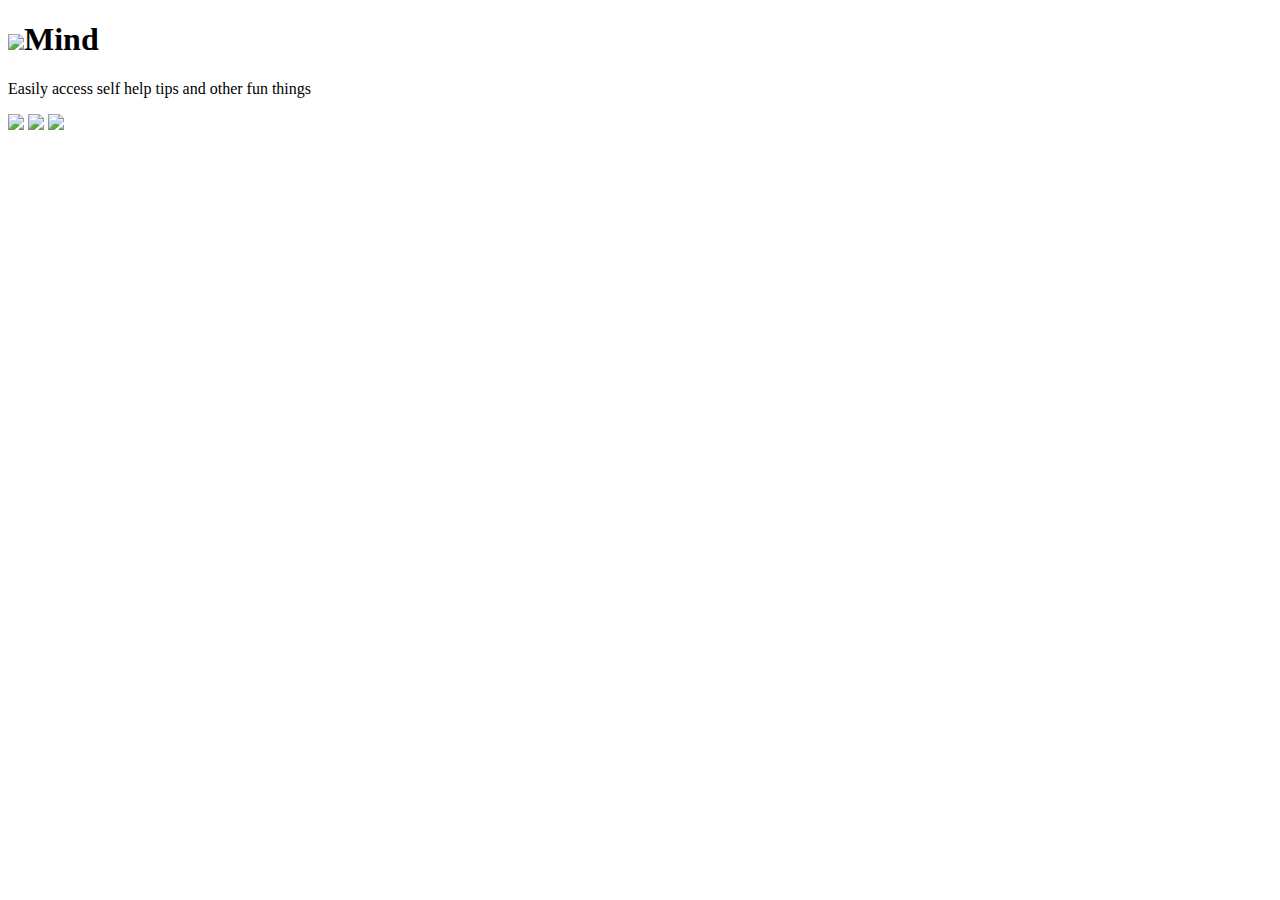
==== index.html @ 0195fd37 "1/12" ====
<!DOCTYPE html>
<html>
<head>
	<title>Matrix Launcher</title>
	<meta charset="utf-8">
	<meta name="content" content="width=device-width, initial-scale=1.0">
	<link rel="stylesheet" type="text/css" href="https://fonts.googleapis.com/css?family=Open+Sans">
	<link rel="stylesheet" type="text/css" href="fonts/font-awesome.min.css">
	<link rel="stylesheet" type="text/css" href="popup.css">
</head>
<body>
	<div class="modal-header">
		<h1 class="logo">
			<img src="images/mlogo.png" class="logo-icon">Mind <!-- <span class="version">(1.0.0)</span> -->
		</h1>
	</div>

	<div class="modal-content">
		<p>Easily access self help tips and other fun things</p>
	</div>

	<div class="modal-icons">
		<div class="flex-container">
			<div class="flex">
				<a href="rules/rules.html" target="_blank" title="12 Rules for Life: An Antidote to Chaos by Jordan B Peterson"><img src="images/1664.jpg"></a>
				<a href="quotes/quotes.html" target="_blank" title="Programming quotes"><img src="images/1999.jpg"></a>
				<a href="tyspeed/index.html" target="_blank" title="Typing speed"><img src="images/ty.png"></a>
			</div>
		</div>
	</div>
</body>
</html>
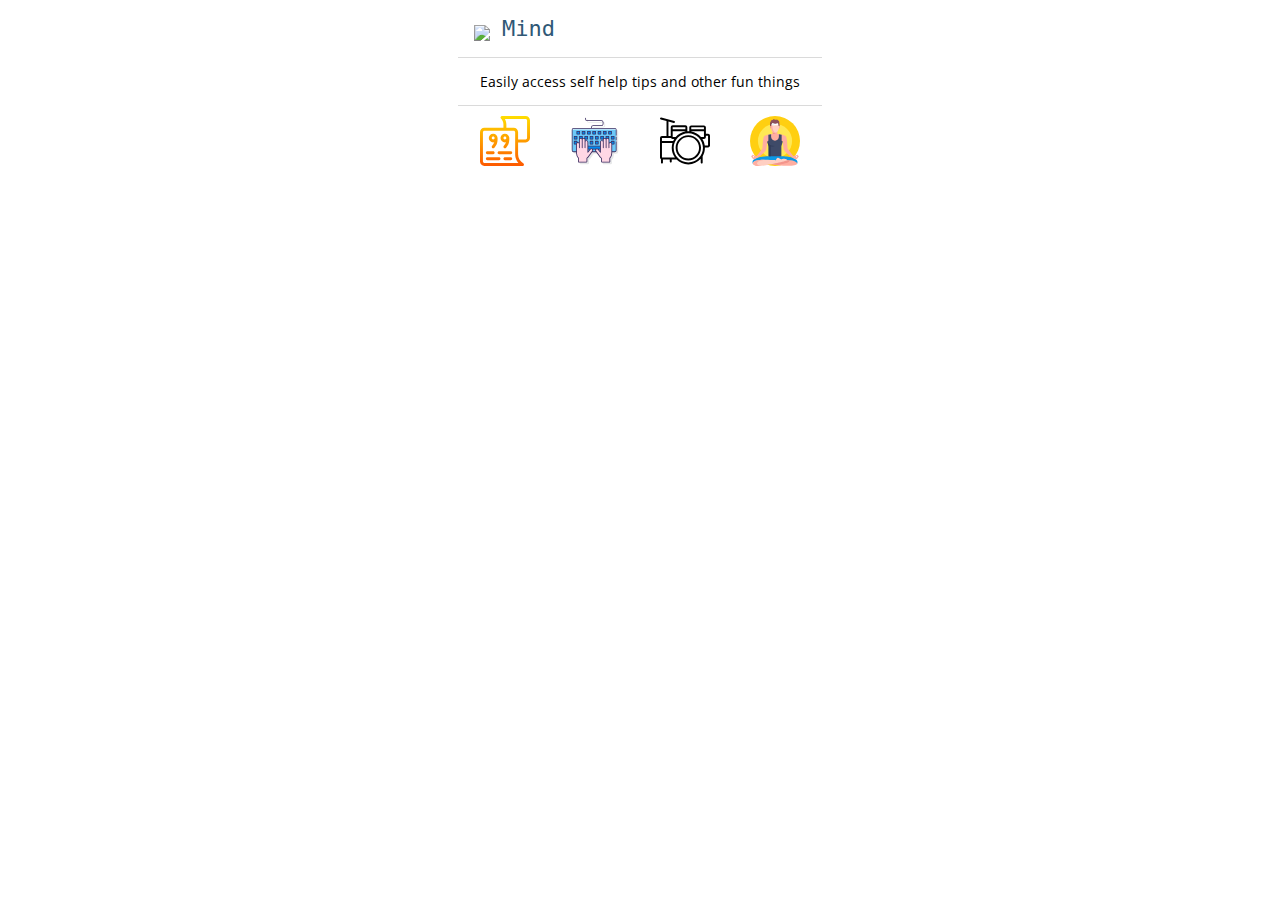
==== commit ac233bc2: "tyspeed redesign" ====
--- a/index.html
+++ b/index.html
@@ -1,31 +1,34 @@
 <!DOCTYPE html>
 <html>
 <head>
-	<title>Matrix Launcher</title>
+	<title>Mind Launcher</title>
 	<meta charset="utf-8">
 	<meta name="content" content="width=device-width, initial-scale=1.0">
 	<link rel="stylesheet" type="text/css" href="https://fonts.googleapis.com/css?family=Open+Sans">
 	<link rel="stylesheet" type="text/css" href="fonts/font-awesome.min.css">
-	<link rel="stylesheet" type="text/css" href="popup.css">
+	<link rel="stylesheet" type="text/css" href="index.css">
 </head>
 <body>
-	<div class="modal-header">
-		<h1 class="logo">
-			<img src="images/mlogo.png" class="logo-icon">Mind <!-- <span class="version">(1.0.0)</span> -->
-		</h1>
-	</div>
+	<div class="content">
+		<div class="content-inner">
+		<div class="modal-header">
+			<h1 class="logo">
+				<img src="images/mlogo.png" class="logo-icon">Mind <!-- <span class="version">(1.0.0)</span> -->
+			</h1>
+		</div>
 
-	<div class="modal-content">
-		<p>Easily access self help tips and other fun things</p>
-	</div>
+		<div class="modal-content">
+			<p>Easily access self help tips and other fun things</p>
+		</div>
 
-	<div class="modal-icons">
-		<div class="flex-container">
-			<div class="flex">
-				<a href="rules/rules.html" target="_blank" title="12 Rules for Life: An Antidote to Chaos by Jordan B Peterson"><img src="images/1664.jpg"></a>
-				<a href="quotes/quotes.html" target="_blank" title="Programming quotes"><img src="images/1999.jpg"></a>
-				<a href="tyspeed/index.html" target="_blank" title="Typing speed"><img src="images/ty.png"></a>
+		<div class="modal-icons">
+			<div class="flex-container">
+				<a href="quotes/quotes.html" target="_blank" title="Quotes"><img src="images/quote.svg"></a>
+				<a href="tyspeed/index.html" target="_blank" title="Typing speed"><img src="images/typing.svg"></a>
+				<a href="drumkit/index.html" target="_blank" title="DrumKit"><img src="images/drum-kit.svg"></a>
+				<a href="meditate/index.html" target="_blank" title="Meditate"><img src="images/meditation.svg"></a>
 			</div>
+		</div>
 		</div>
 	</div>
 </body>
--- a/index.css
+++ b/index.css
@@ -0,0 +1,67 @@
+html, body{
+	font-family: "Open Sans", sans-serif;
+	font-size: 14px;
+	margin: 0;
+	padding: 0;
+	min-height: 180px;
+	width: 384px;
+}
+h1{
+	margin: 0;
+	font-family: 'Menlo', monospace;
+	font-size: 22px;
+	font-weight: 400;
+	color: #2f5876;
+}
+a:link, a:visited{
+	text-decoration: none;
+	color: #000;
+	outline: 0;
+}
+img{
+	width: 30px;
+}
+.modal-header{
+	align-items: center;
+	border-bottom: 0.5px solid #dadada;
+}
+.modal-content{
+	padding: 0 22px;
+}
+.modal-icons{
+	height: 50px;
+	width: 100%;
+	border-top: 0.5px solid #dadada;
+}
+.version{
+	color: #444;
+	font-size: 18px;
+}
+.logo{
+	padding: 16px;
+}
+.logo-icon{
+	vertical-align: text-bottom;
+	margin-right: 12px;
+}
+.flex-container{
+	display: flex;
+	justify-content: space-between;
+	padding: 10px 22px
+}
+.flex .fa{
+	font-size: 40px;
+	color: #2f5876;
+}
+a img{
+	height: 50px;
+	width: 50px;
+}
+.content{
+	display: flex;
+	flex-direction: column;
+	/*justify-content: center;*/
+	align-items: center;
+	height: 100vh;
+	width: 100vw;
+}